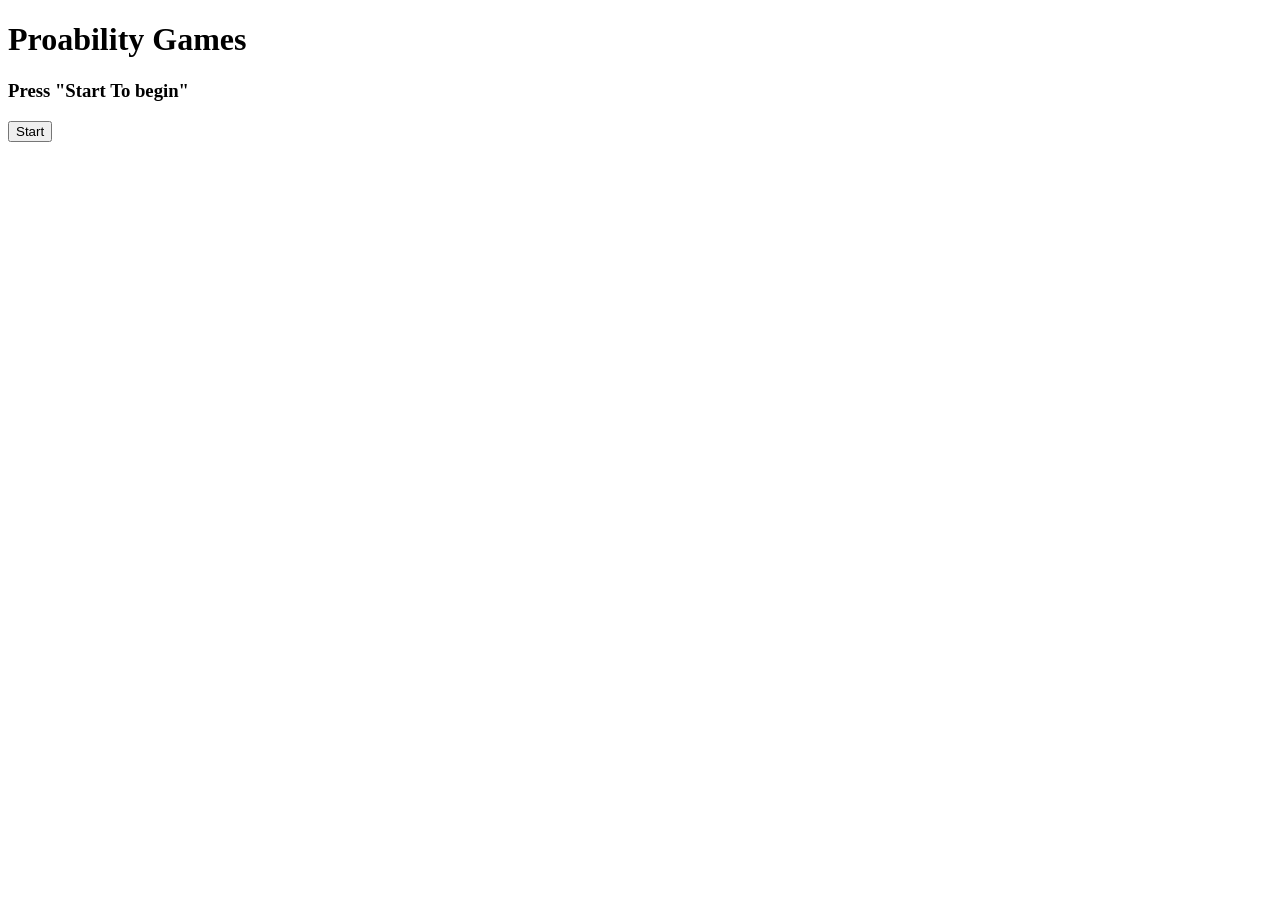
==== index.html @ b22ae39e "Starter Code Starter Code" ====
<!DOCTYPE html>
<html>
<head>
    <meta charset="UTF-8" />
    <title>Home Page</title>
</head>
<body>
    <h1> Proability Games</h1>
    <h3> Press "Start To begin"</h3>
    <a href="instructions.html"><button> Start </button></a>
</body>
</html>
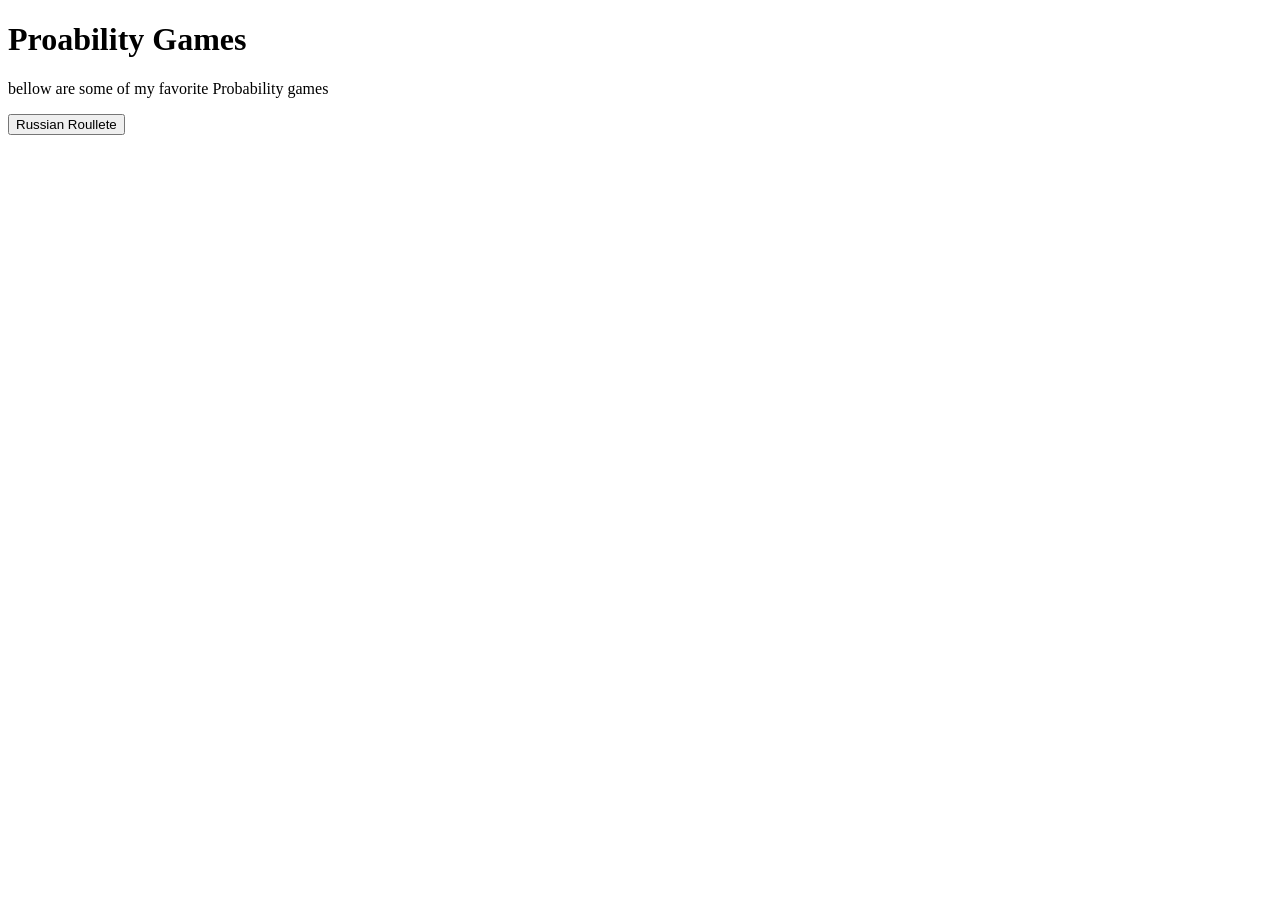
==== commit 08058acc: "updated starting pseudoCode" ====
--- a/index.html
+++ b/index.html
@@ -6,7 +6,7 @@
 </head>
 <body>
     <h1> Proability Games</h1>
-    <h3> Press "Start To begin"</h3>
-    <a href="instructions.html"><button> Start </button></a>
+    <p> bellow are some of my favorite Probability games </p>
+    <a href="RussianRoullete.html"><button>Russian Roullete</button></a>
 </body>
 </html>
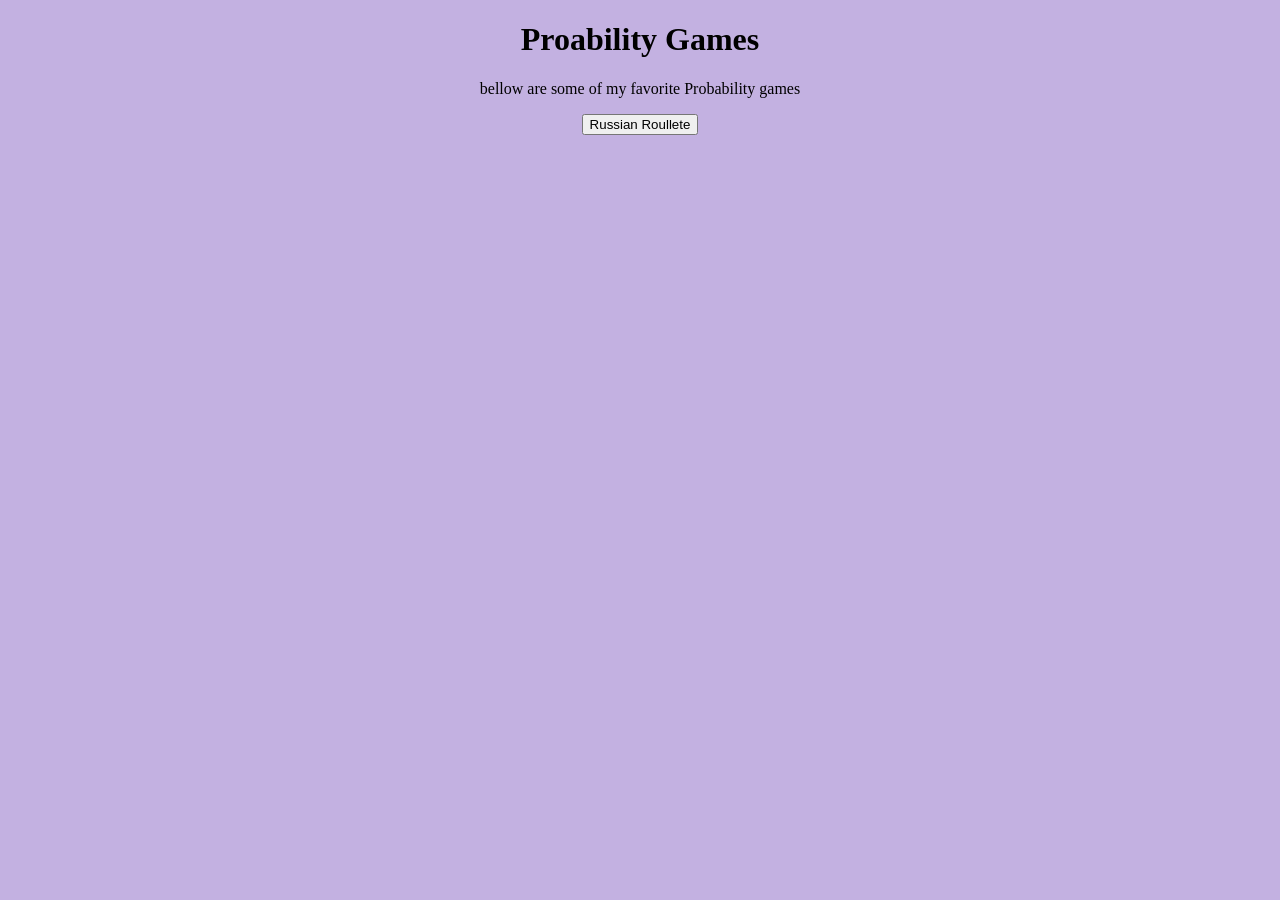
==== commit b6c93142: "Starting Css code" ====
--- a/index.html
+++ b/index.html
@@ -3,10 +3,14 @@
 <head>
     <meta charset="UTF-8" />
     <title>Home Page</title>
+    <link rel="stylesheet" href="styles.css">
 </head>
 <body>
+    <div>
     <h1> Proability Games</h1>
     <p> bellow are some of my favorite Probability games </p>
     <a href="RussianRoullete.html"><button>Russian Roullete</button></a>
+    </div>
+
 </body>
 </html>
--- a/styles.css
+++ b/styles.css
@@ -0,0 +1,8 @@
+body{
+    background-color: #C3B1E1;
+    text-align: center;
+}
+
+button{
+    
+}
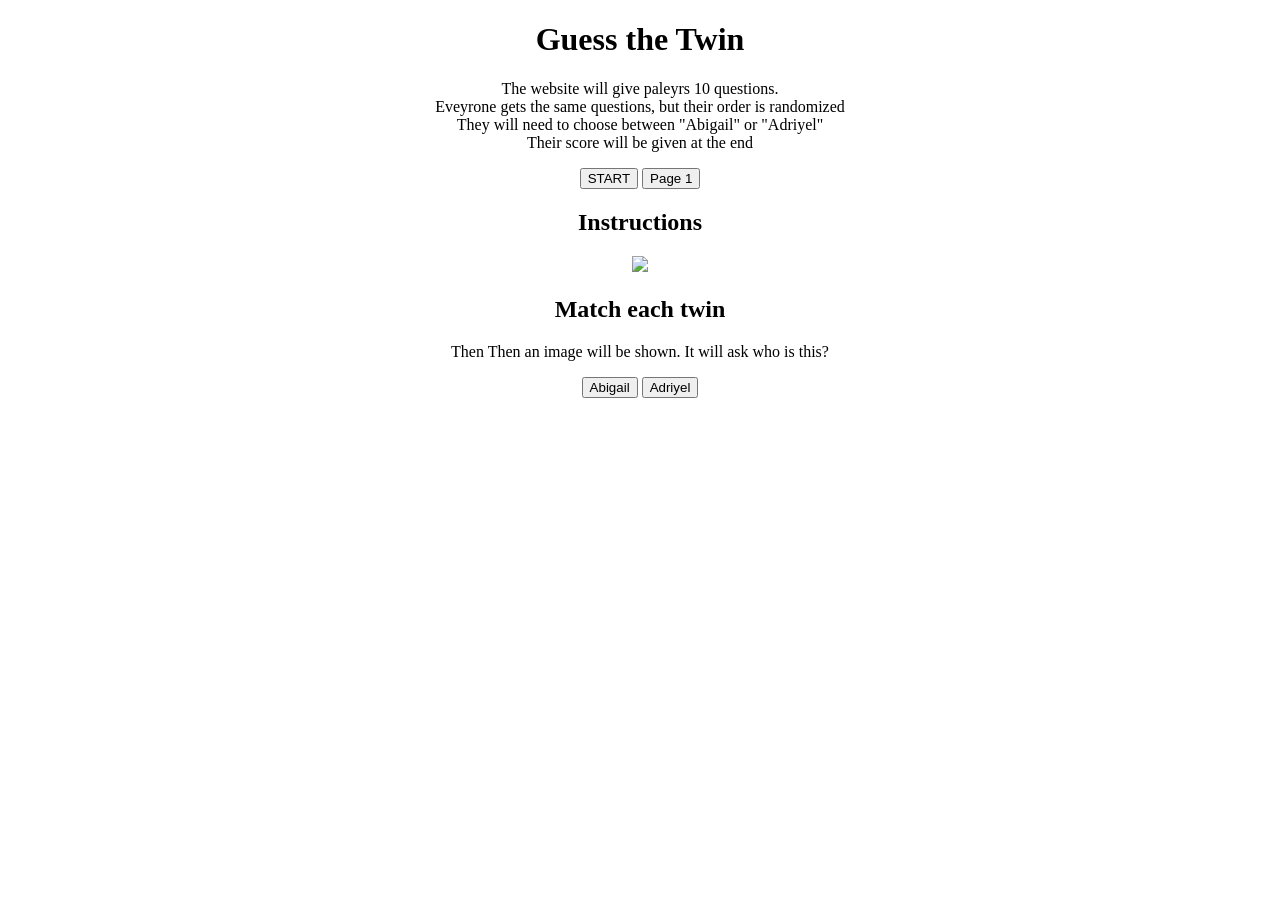
==== commit 9ff203f4: "Basic Question Format" ====
--- a/index.html
+++ b/index.html
@@ -1,16 +1,28 @@
 <!DOCTYPE html>
-<html>
+<html lang="en">
 <head>
-    <meta charset="UTF-8" />
-    <title>Home Page</title>
+    <meta charset="UTF-8">
+    <meta name="viewport" content="width=device-width, initial-scale=1.0">
+    <title>Page</title>
     <link rel="stylesheet" href="styles.css">
 </head>
 <body>
-    <div>
-    <h1> Proability Games</h1>
-    <p> bellow are some of my favorite Probability games </p>
-    <a href="RussianRoullete.html"><button>Russian Roullete</button></a>
-    </div>
+    <h1>Guess the Twin</h1>
+    <p>The website will give paleyrs 10 questions. <br>
+    Eveyrone gets the same questions, but their order is randomized
+<br> They will need to choose between "Abigail" or "Adriyel" 
+<br> Their score will be given at the end</p>
 
+<button> START</button>
+<a href="1Page.html"><button>Page 1</button></a>
+    <h2> Instructions </h3>
+        <img src="d1.jpg">
+<div>
+
+
+    <h2> Match each twin  </h2>
+    <p> Then Then an image will be shown. It will ask who is this? </p>
+    <button> Abigail </button> <button>Adriyel</button>
+</div>
 </body>
 </html>
--- a/styles.css
+++ b/styles.css
@@ -1,8 +1,9 @@
+img{
+max-width: 25%;
+  height: auto;
+}
+
 body{
-    background-color: #C3B1E1;
     text-align: center;
 }
 
-button{
-    
-}
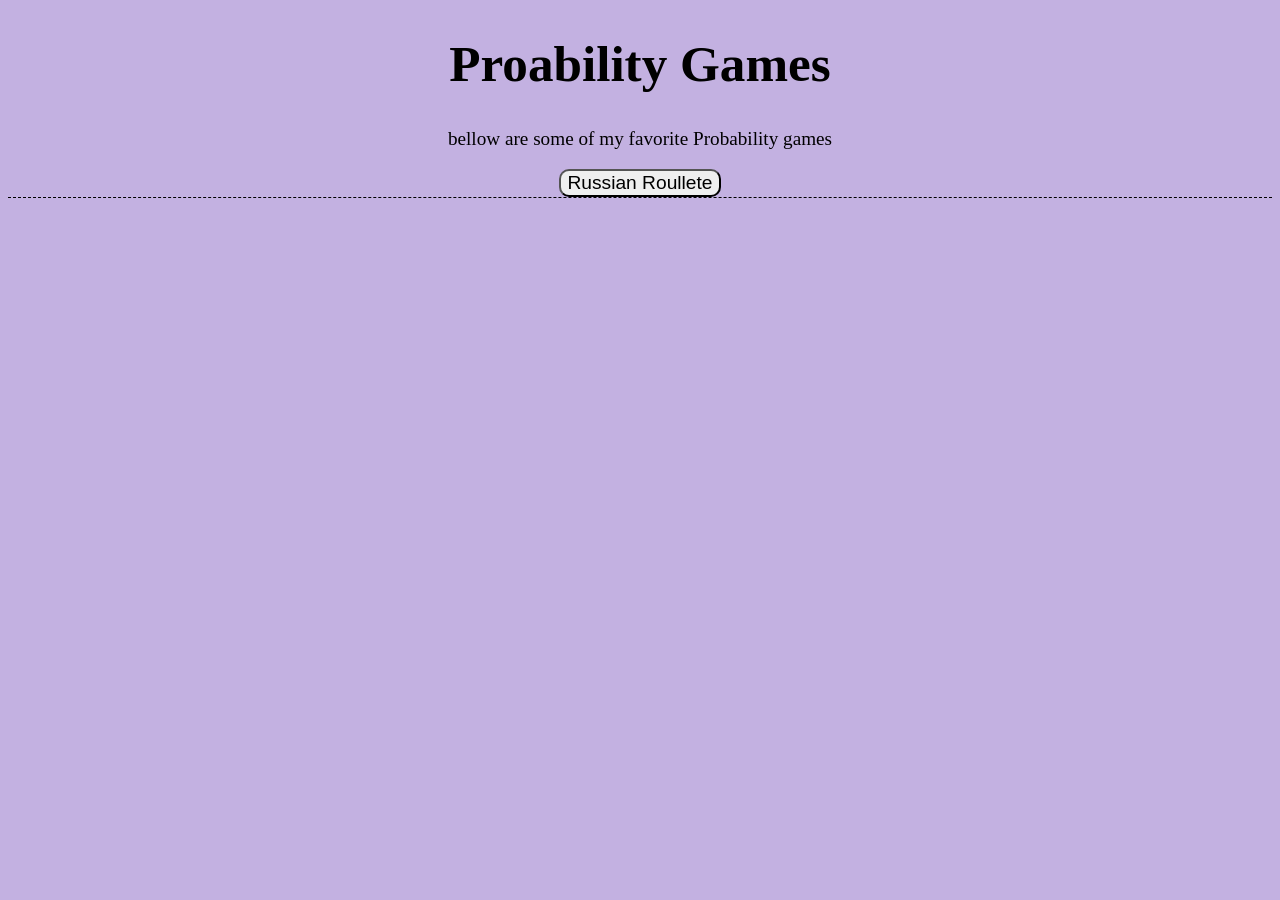
==== commit dd15801c: "I accidently committed wrong files" ====
--- a/index.html
+++ b/index.html
@@ -1,28 +1,16 @@
 <!DOCTYPE html>
-<html lang="en">
+<html>
 <head>
-    <meta charset="UTF-8">
-    <meta name="viewport" content="width=device-width, initial-scale=1.0">
-    <title>Page</title>
+    <meta charset="UTF-8" />
+    <title>Home Page</title>
     <link rel="stylesheet" href="styles.css">
 </head>
 <body>
-    <h1>Guess the Twin</h1>
-    <p>The website will give paleyrs 10 questions. <br>
-    Eveyrone gets the same questions, but their order is randomized
-<br> They will need to choose between "Abigail" or "Adriyel" 
-<br> Their score will be given at the end</p>
+    <div>
+    <h1> Proability Games</h1>
+    <p> bellow are some of my favorite Probability games </p>
+    <a href="RussianRoullete.html"><button>Russian Roullete</button></a>
+    </div>
 
-<button> START</button>
-<a href="1Page.html"><button>Page 1</button></a>
-    <h2> Instructions </h3>
-        <img src="d1.jpg">
-<div>
-
-
-    <h2> Match each twin  </h2>
-    <p> Then Then an image will be shown. It will ask who is this? </p>
-    <button> Abigail </button> <button>Adriyel</button>
-</div>
 </body>
 </html>
--- a/styles.css
+++ b/styles.css
@@ -1,9 +1,32 @@
-img{
-max-width: 25%;
-  height: auto;
+body{
+    background-color: #C3B1E1;
+    text-align: center;
+    font-family: "Lucida Console";
+
+
 }
 
-body{
-    text-align: center;
+div {
+  border-bottom: 0.5px dashed black;
 }
 
+button{
+    border-radius: 10px;
+    font-size: 1.5vw;
+}
+
+button:hover{
+    background-color: #e1d8f0;
+
+
+}
+
+h1{
+    font-size: 4vw;
+}
+h3{
+    font-size: 1.8vw;
+}
+p{
+    font-size: 1.5vw;
+}
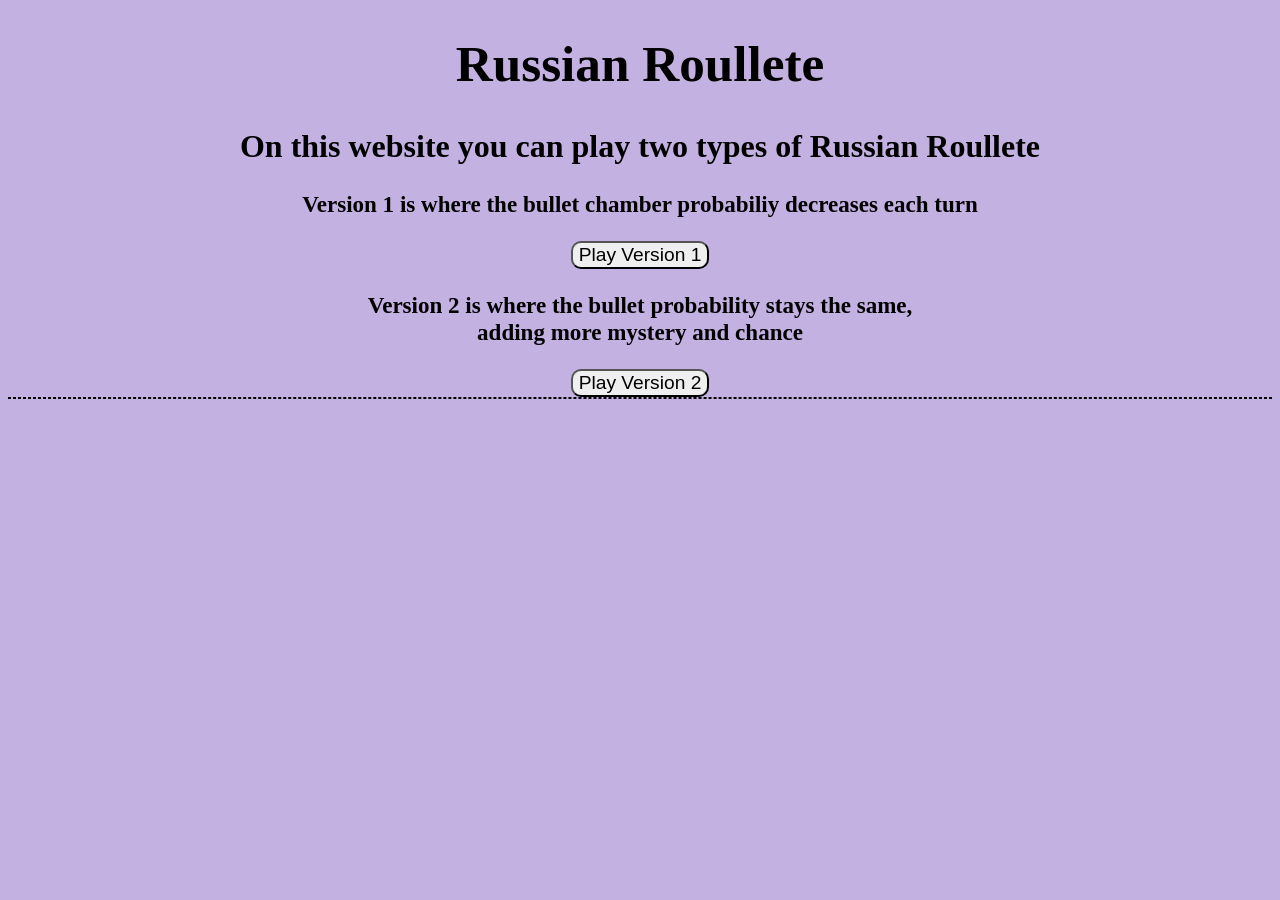
==== commit 8fcc3119: "updates" ====
--- a/index.html
+++ b/index.html
@@ -7,9 +7,15 @@
 </head>
 <body>
     <div>
-    <h1> Proability Games</h1>
-    <p> bellow are some of my favorite Probability games </p>
-    <a href="RussianRoullete.html"><button>Russian Roullete</button></a>
+    <h1> Russian Roullete </h1>
+    <div>
+    <h2>On this website you can play two types of Russian Roullete</h2>
+
+    <h3>Version 1 is where the bullet chamber probabiliy decreases each turn</h3>
+    <a href="RRVersion1.html"><button> Play Version 1</button></a>
+    <h3> Version 2 is where the bullet probability stays the same,<br> adding more mystery and chance</h3>
+    <a href="RRVersion2.html"><button> Play Version 2</button></a>     
+    </div>
     </div>
 
 </body>
--- a/styles.css
+++ b/styles.css
@@ -24,9 +24,15 @@
 h1{
     font-size: 4vw;
 }
+h2{
+    font-size:2.5vw;
+}
 h3{
     font-size: 1.8vw;
 }
 p{
     font-size: 1.5vw;
+}
+h4{
+      font-size: 1.5vw;  
 }
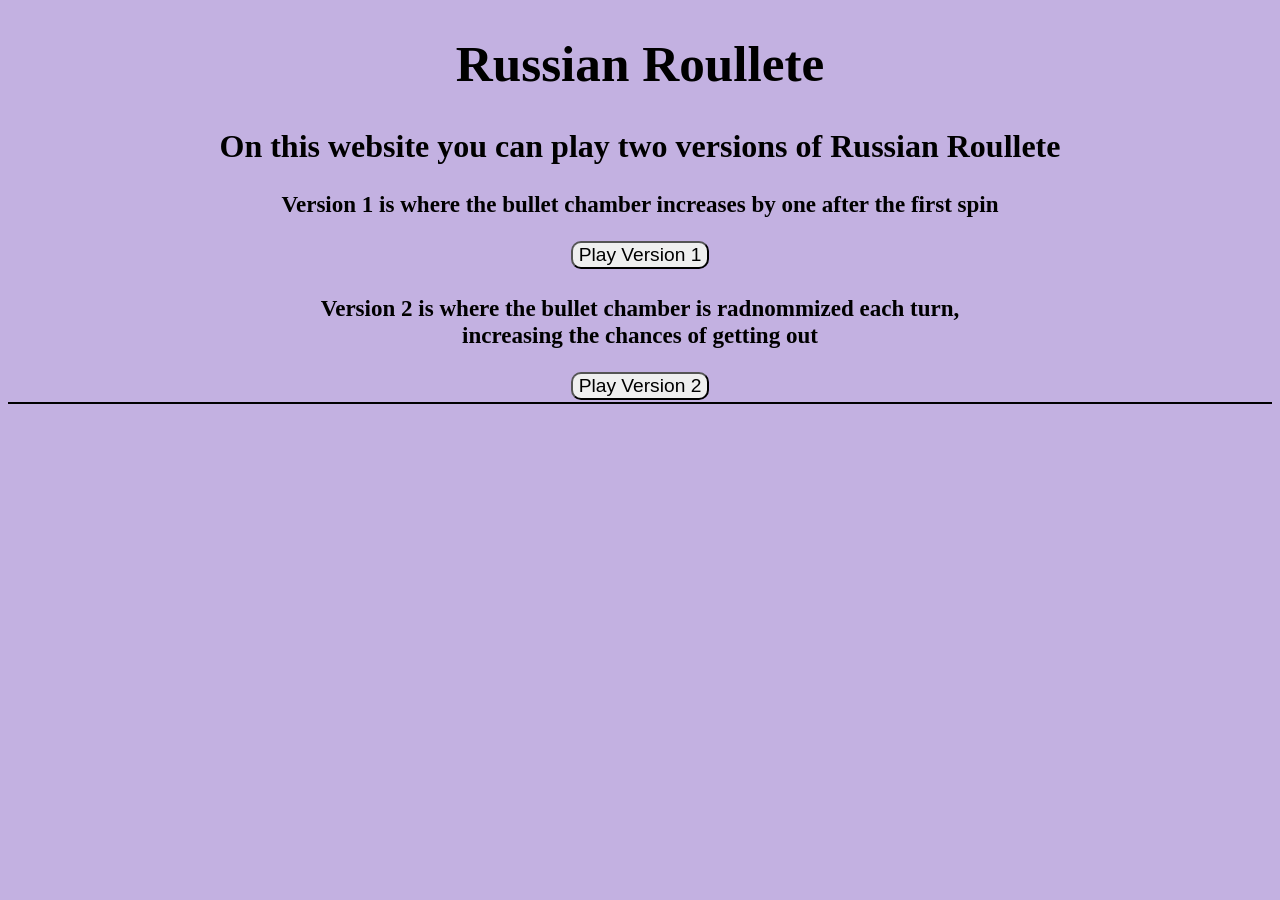
==== commit 5f5c1eb0: "Add coin pictures and fixup the format and style" ====
--- a/index.html
+++ b/index.html
@@ -9,11 +9,11 @@
     <div>
     <h1> Russian Roullete </h1>
     <div>
-    <h2>On this website you can play two types of Russian Roullete</h2>
+    <h2>On this website you can play two versions of Russian Roullete</h2>
 
-    <h3>Version 1 is where the bullet chamber probabiliy decreases each turn</h3>
+    <h3>Version 1 is where the bullet chamber increases by one after the first spin</h3>
     <a href="RRVersion1.html"><button> Play Version 1</button></a>
-    <h3> Version 2 is where the bullet probability stays the same,<br> adding more mystery and chance</h3>
+    <h3> Version 2 is where the bullet chamber is radnommized each turn,<br> increasing the chances of getting out</h3>
     <a href="RRVersion2.html"><button> Play Version 2</button></a>     
     </div>
     </div>
--- a/styles.css
+++ b/styles.css
@@ -7,12 +7,13 @@
 }
 
 div {
-  border-bottom: 0.5px dashed black;
+  border-bottom: 0.5px solid black;
 }
 
 button{
     border-radius: 10px;
     font-size: 1.5vw;
+    margin-bottom: 2.5px;
 }
 
 button:hover{
@@ -35,4 +36,21 @@
 }
 h4{
       font-size: 1.5vw;  
+}
+
+#warning{
+    color:red;
+}
+
+img{
+    max-width:40%;
+    height:auto;
+}
+
+/* #startButt{
+
+} */
+
+#win{
+    color:yellow;
 }
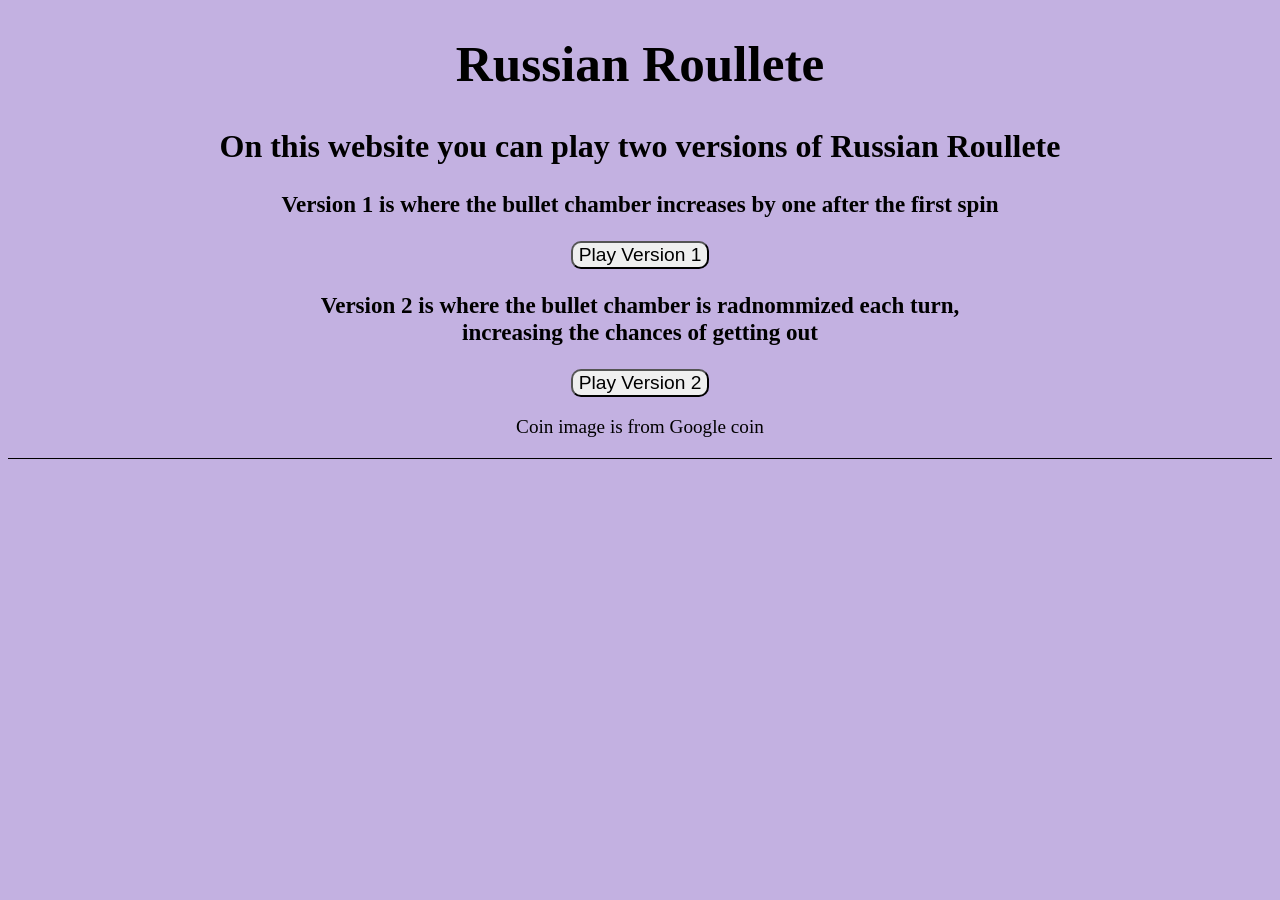
==== commit 2d0ac401: "finishing touches" ====
--- a/index.html
+++ b/index.html
@@ -6,7 +6,6 @@
     <link rel="stylesheet" href="styles.css">
 </head>
 <body>
-    <div>
     <h1> Russian Roullete </h1>
     <div>
     <h2>On this website you can play two versions of Russian Roullete</h2>
@@ -15,7 +14,7 @@
     <a href="RRVersion1.html"><button> Play Version 1</button></a>
     <h3> Version 2 is where the bullet chamber is radnommized each turn,<br> increasing the chances of getting out</h3>
     <a href="RRVersion2.html"><button> Play Version 2</button></a>     
-    </div>
+<p>Coin image is from Google coin</p>
     </div>
 
 </body>
--- a/styles.css
+++ b/styles.css
@@ -47,10 +47,15 @@
     height:auto;
 }
 
-/* #startButt{
-
-} */
+div button{
+      display: block;
+  margin: 0 auto;
+}
 
 #win{
     color:yellow;
+}
+
+a {
+  text-decoration: none;
 }
